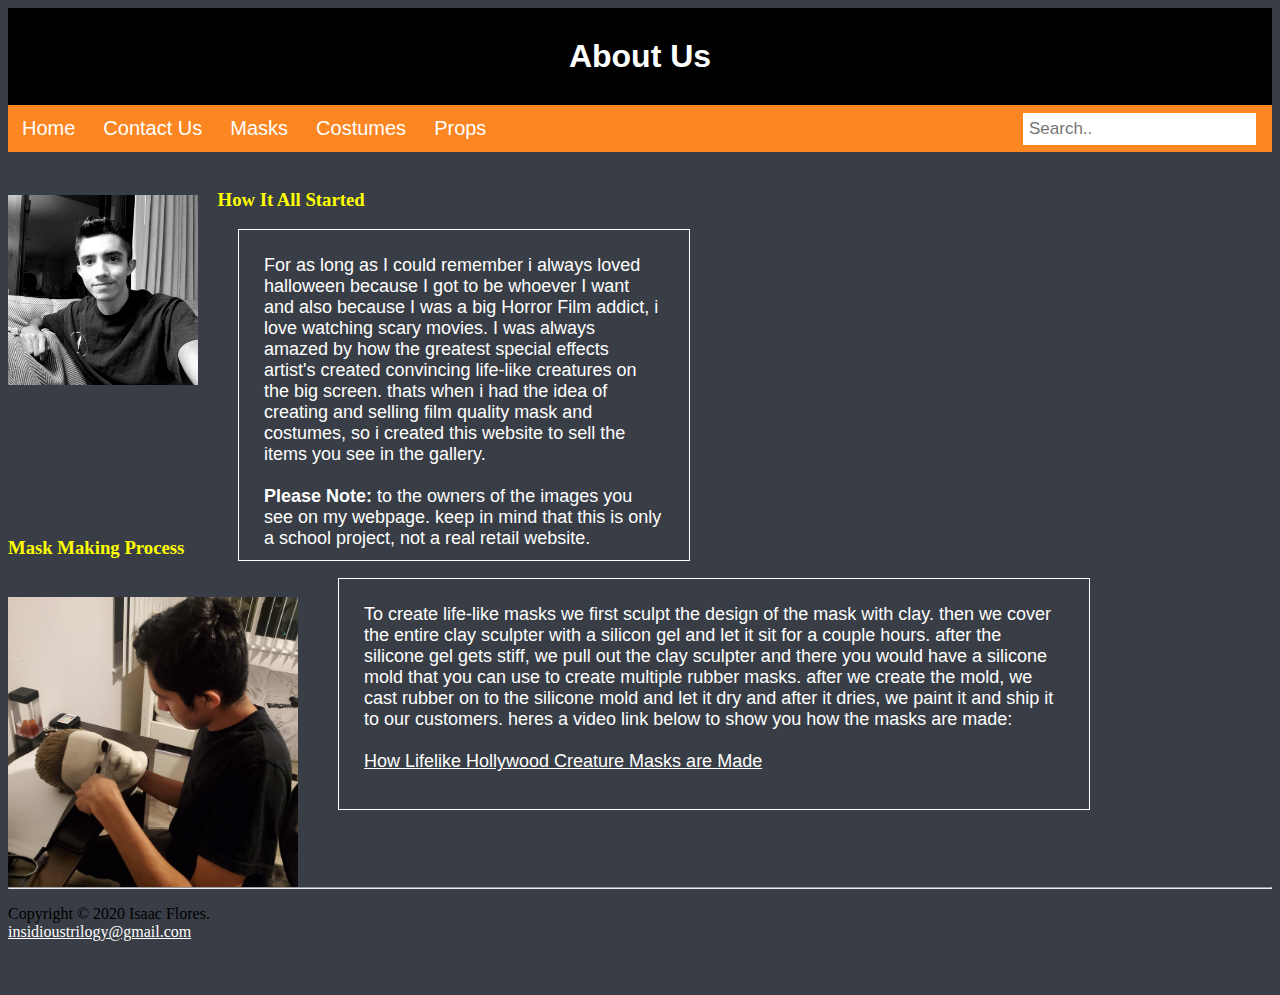
==== BlackMagic_AboutUs.html @ 54a6a982 "updates" ====
<!DOCTYPE html>
<html lang="en">
<head>
<meta charset="utf-8">
<title>About Us</title>

<link rel="stylesheet" type="text/css" href="FinalStyle.css">

<style>

h1 {
	text-align:center;

}



h1 {
	text-align:center;

}


.sansserif {
  font-family: Arial, Helvetica, sans-serif;
  font-size:18px;
  border: 1px solid white;
  padding: 25px;
  width: 400px;
  height: 280px;
  margin-left:230px;
  color: white;
  
  
}

.sansserif2 {
  font-family: Arial, Helvetica, sans-serif;
  font-size:18px;
  border: 1px solid white;
  padding: 25px;
  width: 700px;
  height: 180px;
  margin-left:330px;
  color: white;
  margin-bottom: 20px;

  
  
}

.header2 {
	margin-top: -60px;
	color: yellow;

}

</style>



</head>

<body>

<header>
<h1>About Us</h1>
</header>

<div class="topnav">

	<a href="index.html">Home</a>
  <a href="contact_us_final.html">Contact Us</a>
  <a href="Masks.html">Masks</a>
  <a href="BlackMagic_Costumes.html">Costumes</a>
  <a href="BlackMagic_Props.html">Props</a>
  <input type="text" placeholder="Search..">
</div>

<br>

<img class="photo" src="images2/selfportrait.jpg" alt="a picture of myself" height="230" width="230">

<div id="content">

<h3 id="header">How It All Started</h3>
<p class="sansserif"> For as long as I could remember i always loved halloween because I got to be whoever I want and also because I was a big Horror Film addict, i love watching scary movies. I was always amazed by how the greatest special effects artist's created convincing life-like creatures on the big screen. thats when i had the idea of creating and selling film quality mask and costumes, so i created this website to sell the items you see in the gallery. 
<br>
<br>
<b>Please Note:</b> to the owners of the images you see on my webpage. keep in mind that this is only a school project, not a real retail website. </p>

<br>
<img class="photo2" src="images2/cutting_mask.jpg" alt="a picture of myself" height="290" width="290">

<h3 class="header2">Mask Making Process</h3>
<p class="sansserif2"> To create life-like masks we first sculpt the design of the mask with clay. then we cover the entire clay sculpter with a silicon gel and let it sit for a couple hours. after the silicone gel gets stiff, we pull out the clay sculpter and there you would have a silicone mold that you can use to create multiple rubber masks. after we create the mold, we cast rubber on to the silicone mold and let it dry and after it dries, we paint it and ship it to our customers. heres a video link below to show you how the masks are made:
<br>
<br>
<a href="https://youtu.be/HAhNmyBlyfo">How Lifelike Hollywood Creature Masks are Made</a>
</p>
</div>

<br>

<footer>
<hr>
  <p>Copyright © 2020 Isaac Flores.<br>
  <a href="mailto:insidioustrilogy@gmail.com">insidioustrilogy@gmail.com</a></p>
</footer>

</body>

</html>
---- FinalStyle.css ----
body{
	background: #393e46;

}

header{
	background-color:black;
	

}

header h1{
	font-family: Impact, Charcoal, sans-serif;
	color:white;
	margin:0;
	padding:30px 10px;
	
}

nav li {
	display:inline;
	padding-right:20px;
	font-family: Impact, Charcoal, sans-serif;
	

}

nav ul {
	background: #f6830f;
	padding:7px;
	border-style: solid;
  border-width:3px 0px;
  border-color: #f6830f;
}

a:link {
  color: white;
}



/* mouse over link */
a:hover {
  color: red;
}


.topnav {
  overflow: hidden;
  background-color: #fc8621;
}

.topnav a {
  float: left;
  display: block;
  color: white;
  text-align: center;
  padding: 12px 14px;
  text-decoration: none;
  font-size: 20px;
 font-family: Impact, Charcoal, sans-serif;
}

.topnav a:hover {
 
  color: red;
}

.topnav input[type=text] {
  float: right;
  padding: 6px;
  margin-top: 8px;
  margin-right: 16px;
  border: none;
  font-size: 17px;
}

@media screen and (max-width: 600px) {
  .topnav a, .topnav input[type=text] {
    float: none;
    display: block;
    text-align: left;
    width: 100%;
    margin: 0;
    padding: 14px;
  }
  
  .topnav input[type=text] {
    border: 1px solid #ccc;  
  }
}

 
.galleryheader {
	 font-family: Impact, Charcoal, sans-serif;
color: white;
	padding: 5px;
  background-color: black;
}

.photo {
		width: 15%;
		height: 20%;
		float:left;
		margin-right:20px;
		margin-left:0px;
		margin-top:25px;
}

.photo2 {
	float: left;
	margin-right:20px;
		
}

.photo3 {
	
	margin-right: 20px;
	margin-top: -300px;
	float: right;
}

#header {
	color:yellow;
}

footer {
  clear:left;
  height:100px;
}
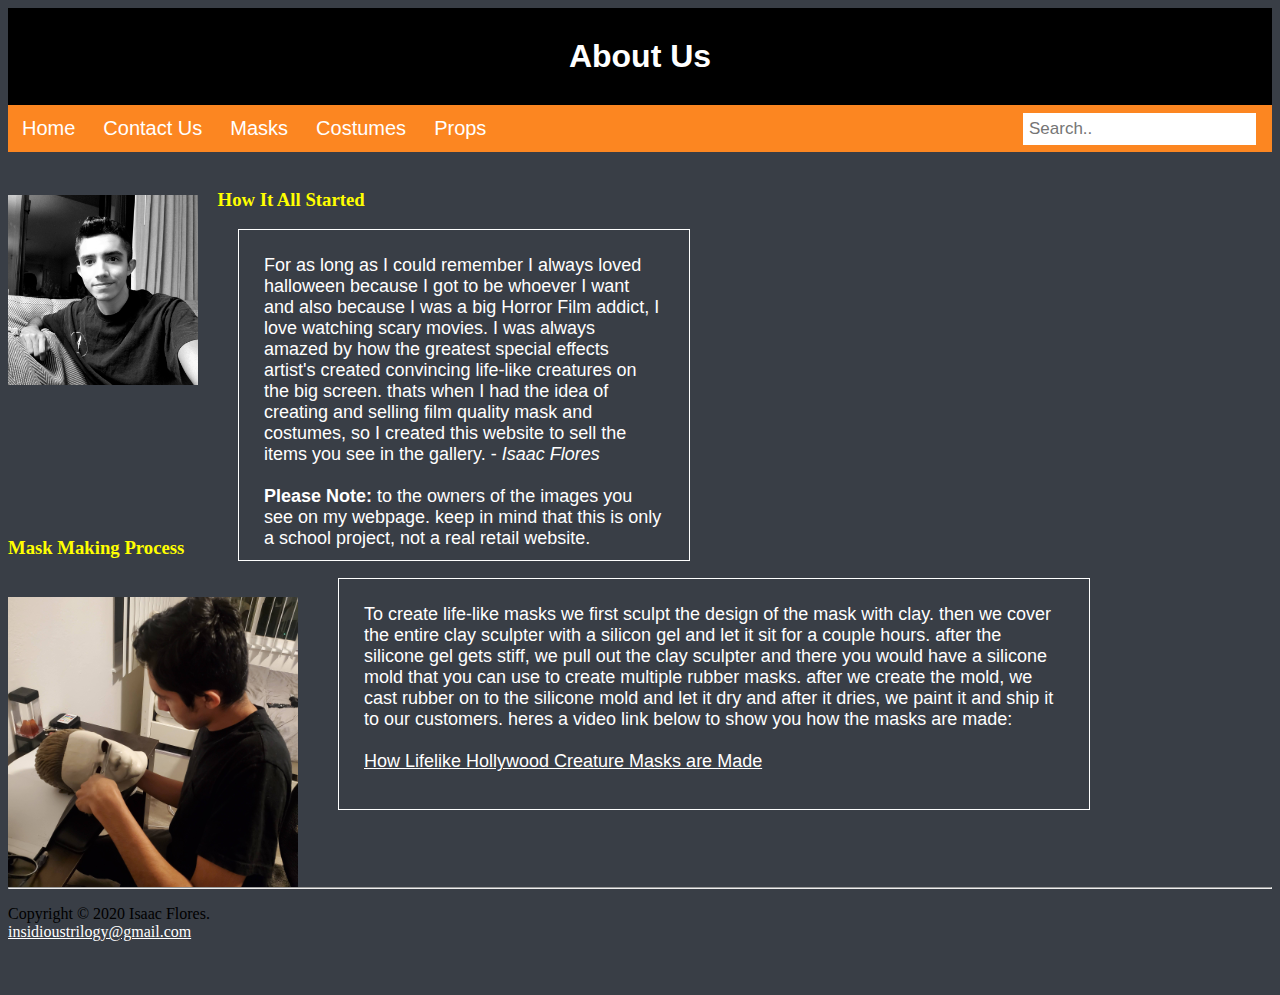
==== commit f4f60034: "Update BlackMagic_AboutUs.html" ====
--- a/BlackMagic_AboutUs.html
+++ b/BlackMagic_AboutUs.html
@@ -84,7 +84,7 @@
 <div id="content">
 
 <h3 id="header">How It All Started</h3>
-<p class="sansserif"> For as long as I could remember i always loved halloween because I got to be whoever I want and also because I was a big Horror Film addict, i love watching scary movies. I was always amazed by how the greatest special effects artist's created convincing life-like creatures on the big screen. thats when i had the idea of creating and selling film quality mask and costumes, so i created this website to sell the items you see in the gallery. 
+<p class="sansserif"> For as long as I could remember I always loved halloween because I got to be whoever I want and also because I was a big Horror Film addict, I love watching scary movies. I was always amazed by how the greatest special effects artist's created convincing life-like creatures on the big screen. thats when I had the idea of creating and selling film quality mask and costumes, so I created this website to sell the items you see in the gallery. - <em>Isaac Flores</em>
 <br>
 <br>
 <b>Please Note:</b> to the owners of the images you see on my webpage. keep in mind that this is only a school project, not a real retail website. </p>
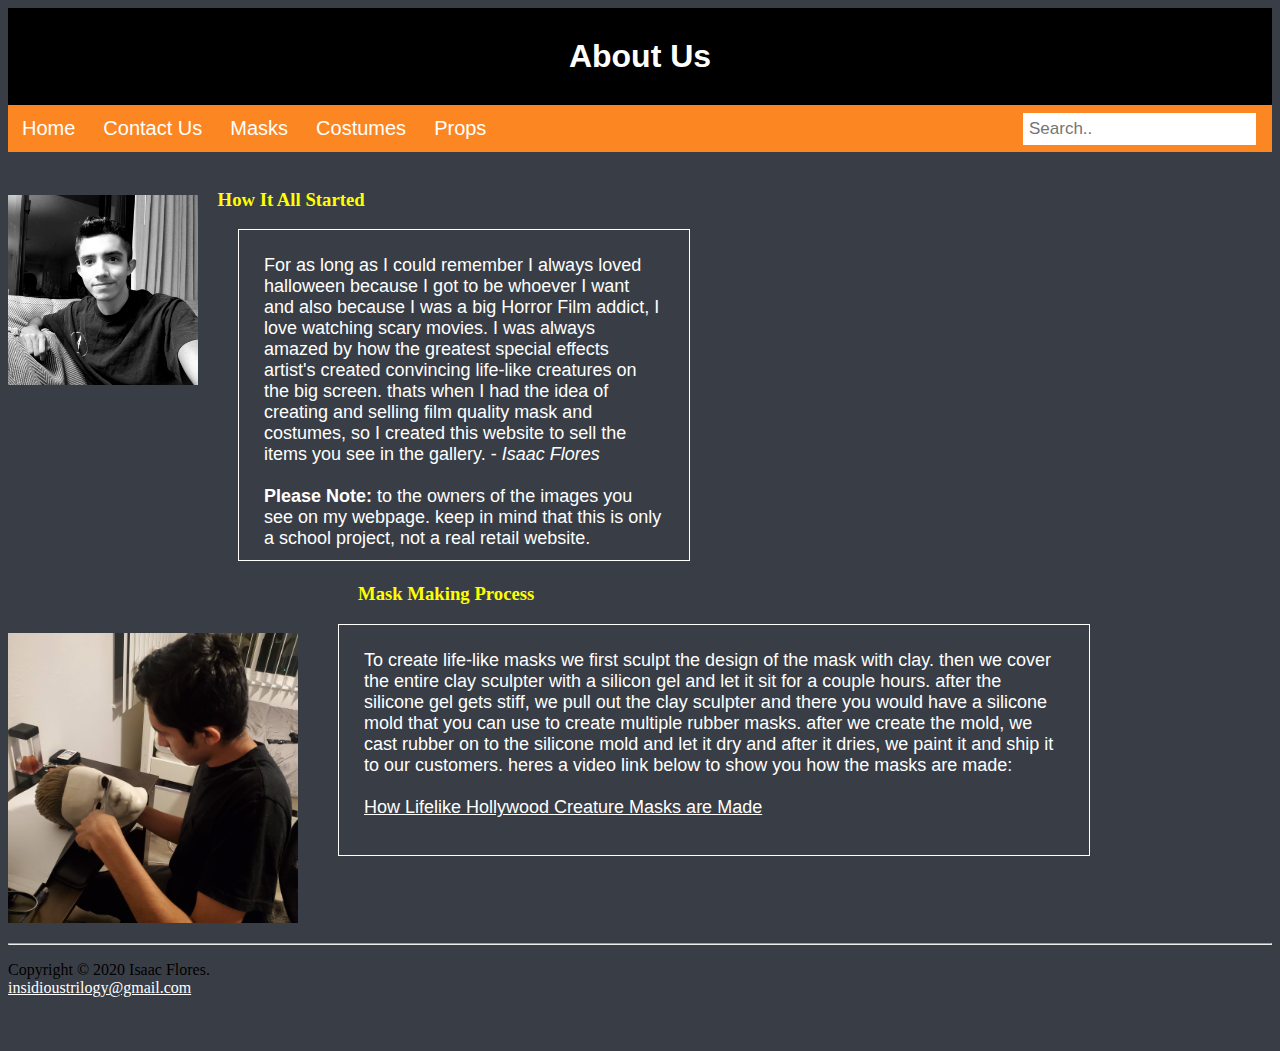
==== commit c55df1e7: "update" ====
--- a/BlackMagic_AboutUs.html
+++ b/BlackMagic_AboutUs.html
@@ -43,15 +43,16 @@
   height: 180px;
   margin-left:330px;
   color: white;
-  margin-bottom: 20px;
+  margin-bottom: 0px;
 
   
   
 }
 
 .header2 {
-	margin-top: -60px;
+	margin-top: -50px;
 	color: yellow;
+	margin-left: 350px;
 
 }
 
@@ -88,7 +89,8 @@
 <br>
 <br>
 <b>Please Note:</b> to the owners of the images you see on my webpage. keep in mind that this is only a school project, not a real retail website. </p>
-
+<br>
+<br>
 <br>
 <img class="photo2" src="images2/cutting_mask.jpg" alt="a picture of myself" height="290" width="290">
 
--- a/FinalStyle.css
+++ b/FinalStyle.css
@@ -8,6 +8,8 @@
 	
 
 }
+
+
 
 header h1{
 	font-family: Impact, Charcoal, sans-serif;
@@ -110,6 +112,7 @@
 .photo2 {
 	float: left;
 	margin-right:20px;
+	margin-bottom: 20px;
 		
 }
 
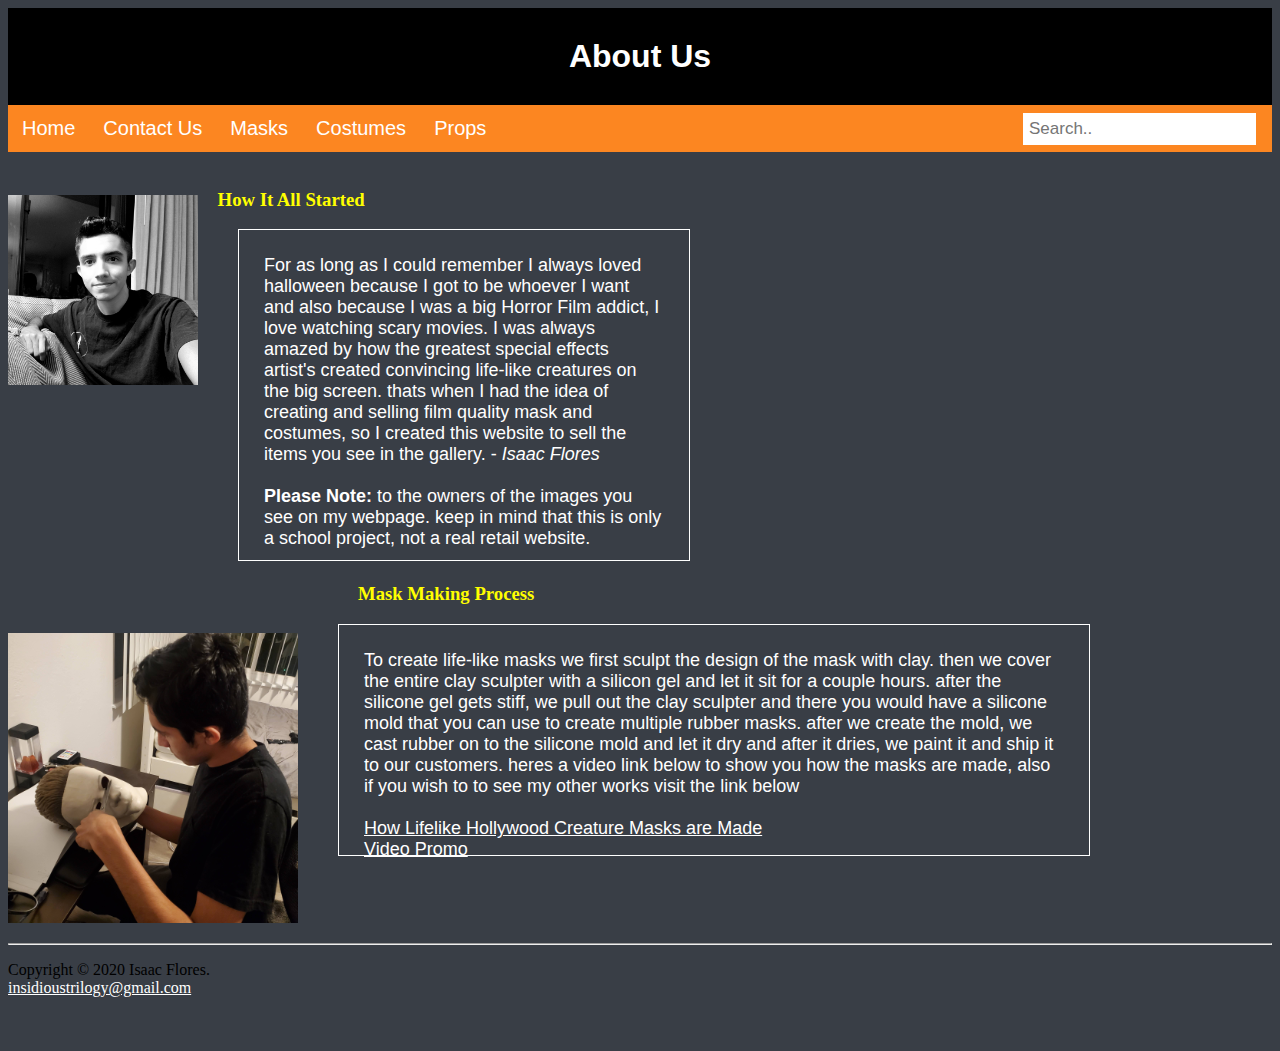
==== commit 1a0ac25b: "update" ====
--- a/BlackMagic_AboutUs.html
+++ b/BlackMagic_AboutUs.html
@@ -95,10 +95,12 @@
 <img class="photo2" src="images2/cutting_mask.jpg" alt="a picture of myself" height="290" width="290">
 
 <h3 class="header2">Mask Making Process</h3>
-<p class="sansserif2"> To create life-like masks we first sculpt the design of the mask with clay. then we cover the entire clay sculpter with a silicon gel and let it sit for a couple hours. after the silicone gel gets stiff, we pull out the clay sculpter and there you would have a silicone mold that you can use to create multiple rubber masks. after we create the mold, we cast rubber on to the silicone mold and let it dry and after it dries, we paint it and ship it to our customers. heres a video link below to show you how the masks are made:
+<p class="sansserif2"> To create life-like masks we first sculpt the design of the mask with clay. then we cover the entire clay sculpter with a silicon gel and let it sit for a couple hours. after the silicone gel gets stiff, we pull out the clay sculpter and there you would have a silicone mold that you can use to create multiple rubber masks. after we create the mold, we cast rubber on to the silicone mold and let it dry and after it dries, we paint it and ship it to our customers. heres a video link below to show you how the masks are made, also if you wish to to see my other works visit the link below
 <br>
 <br>
 <a href="https://youtu.be/HAhNmyBlyfo">How Lifelike Hollywood Creature Masks are Made</a>
+<br>
+<a href="https://youtu.be/U16ARFy5rV4">Video Promo</a>
 </p>
 </div>
 
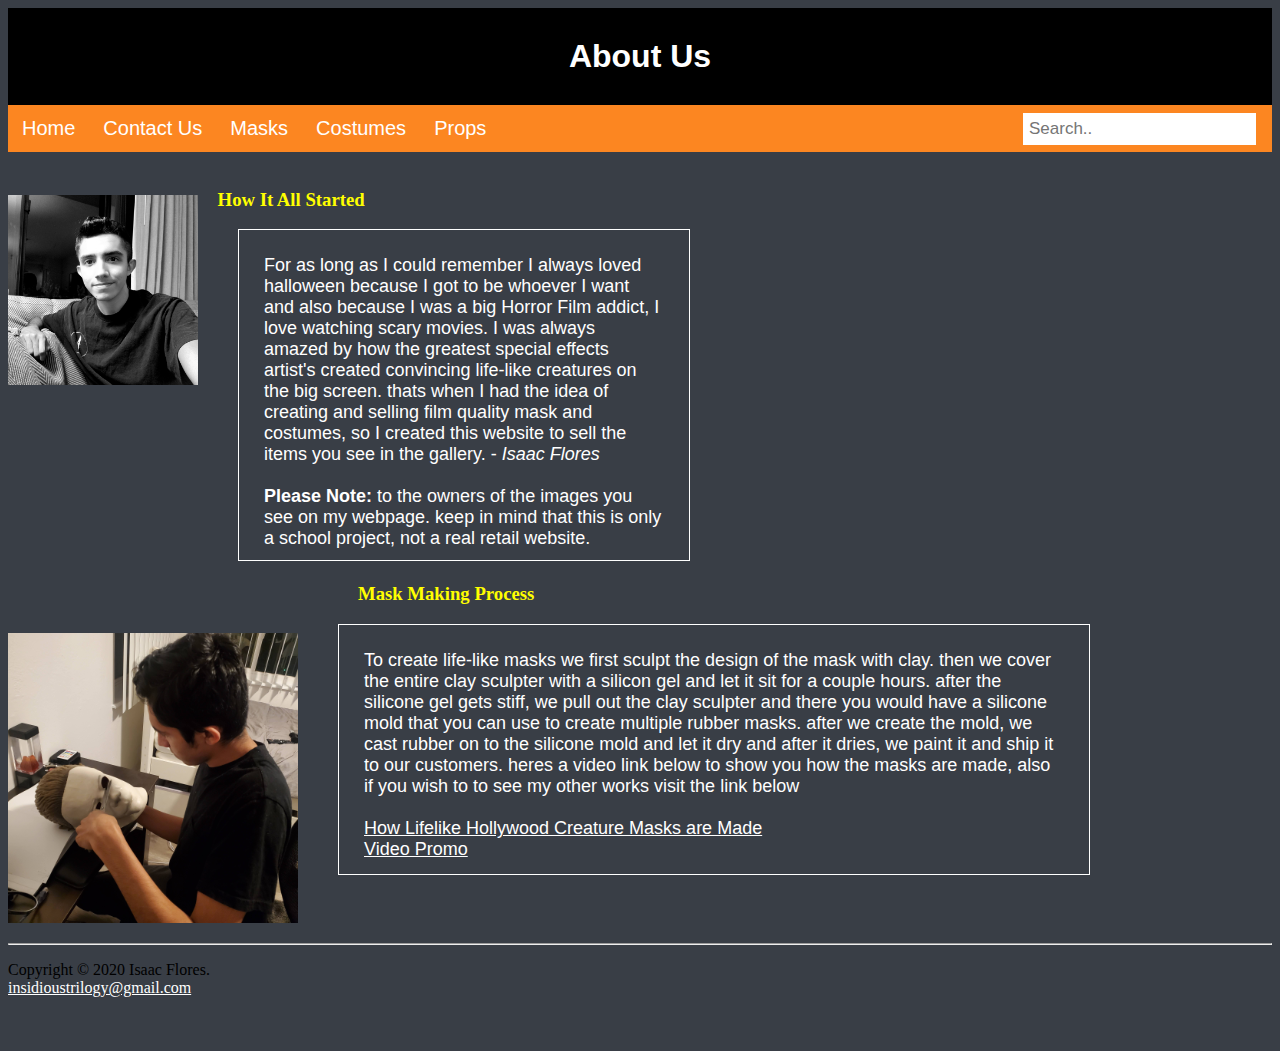
==== commit 4b0d1429: "Update" ====
--- a/BlackMagic_AboutUs.html
+++ b/BlackMagic_AboutUs.html
@@ -40,7 +40,7 @@
   border: 1px solid white;
   padding: 25px;
   width: 700px;
-  height: 180px;
+  height: 199px;
   margin-left:330px;
   color: white;
   margin-bottom: 0px;
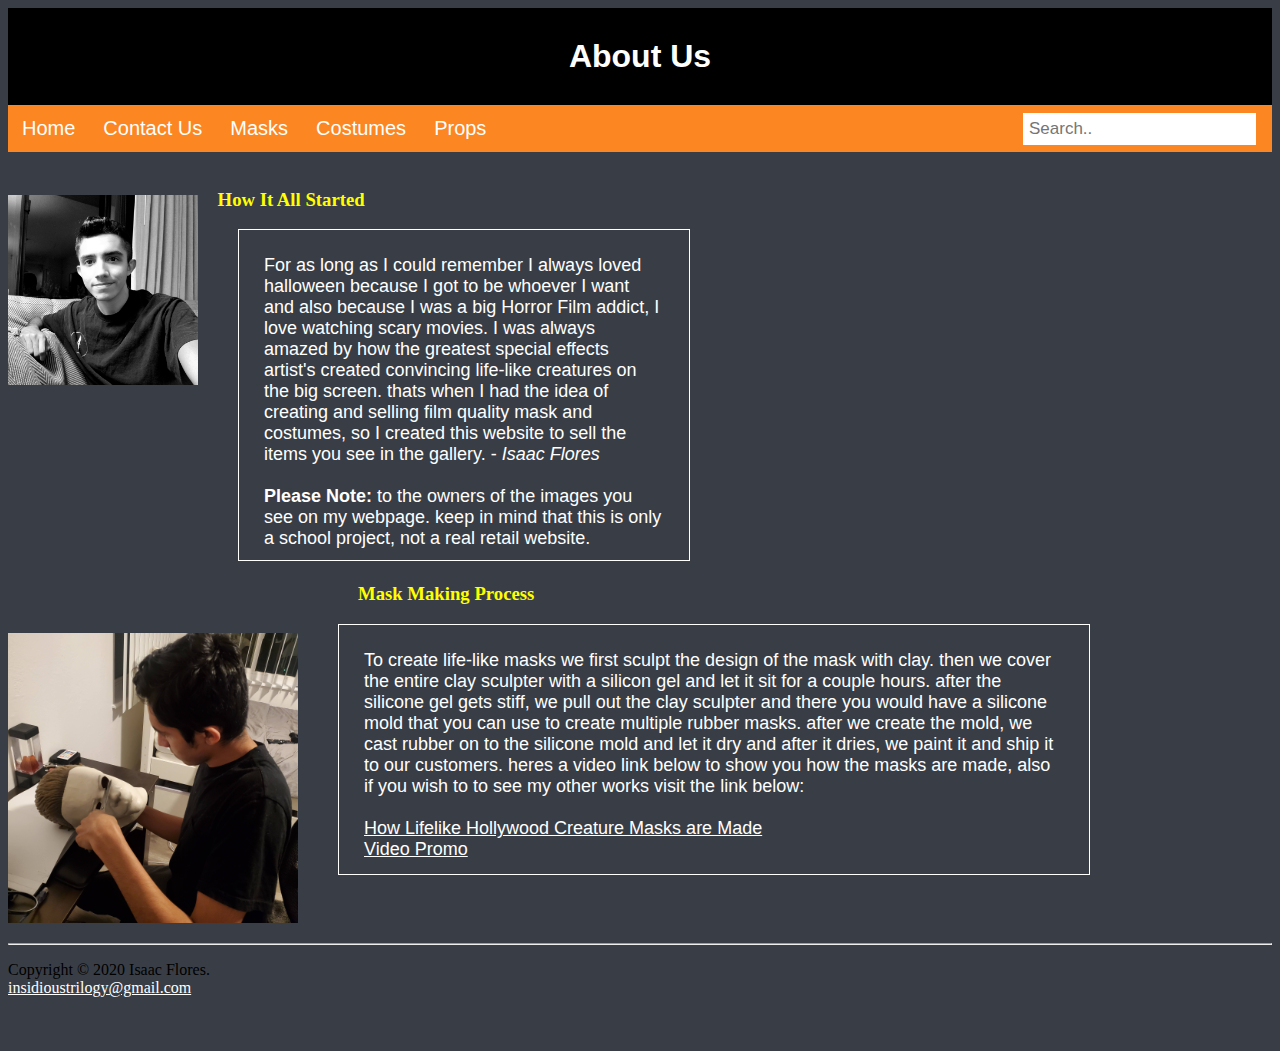
==== commit 7a66c33e: "update" ====
--- a/BlackMagic_AboutUs.html
+++ b/BlackMagic_AboutUs.html
@@ -95,7 +95,7 @@
 <img class="photo2" src="images2/cutting_mask.jpg" alt="a picture of myself" height="290" width="290">
 
 <h3 class="header2">Mask Making Process</h3>
-<p class="sansserif2"> To create life-like masks we first sculpt the design of the mask with clay. then we cover the entire clay sculpter with a silicon gel and let it sit for a couple hours. after the silicone gel gets stiff, we pull out the clay sculpter and there you would have a silicone mold that you can use to create multiple rubber masks. after we create the mold, we cast rubber on to the silicone mold and let it dry and after it dries, we paint it and ship it to our customers. heres a video link below to show you how the masks are made, also if you wish to to see my other works visit the link below
+<p class="sansserif2"> To create life-like masks we first sculpt the design of the mask with clay. then we cover the entire clay sculpter with a silicon gel and let it sit for a couple hours. after the silicone gel gets stiff, we pull out the clay sculpter and there you would have a silicone mold that you can use to create multiple rubber masks. after we create the mold, we cast rubber on to the silicone mold and let it dry and after it dries, we paint it and ship it to our customers. heres a video link below to show you how the masks are made, also if you wish to to see my other works visit the link below:
 <br>
 <br>
 <a href="https://youtu.be/HAhNmyBlyfo">How Lifelike Hollywood Creature Masks are Made</a>
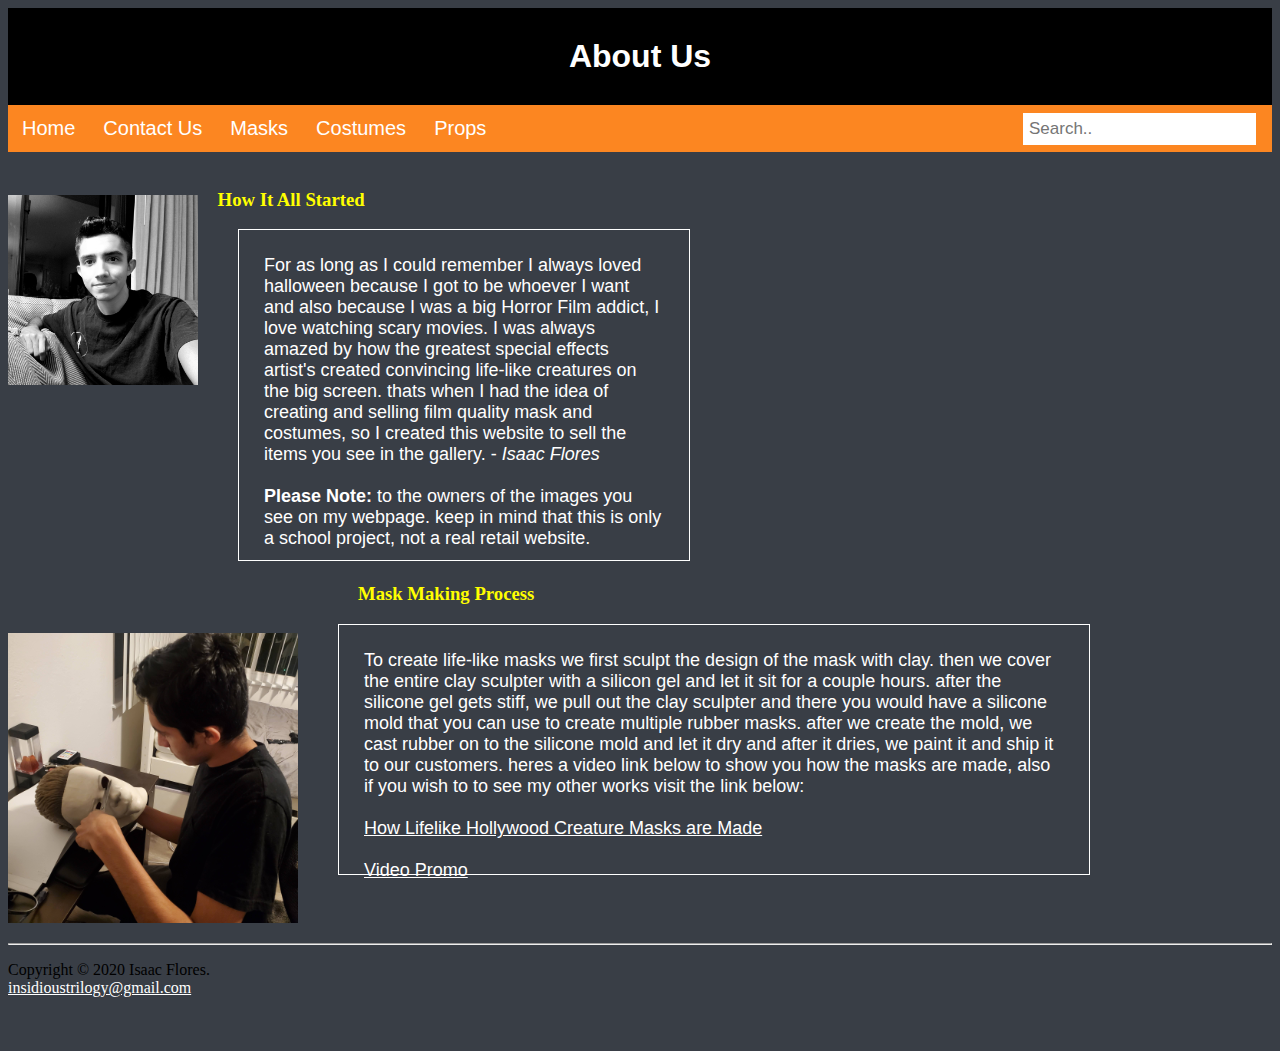
==== commit 85dba437: "Update BlackMagic_AboutUs.html" ====
--- a/BlackMagic_AboutUs.html
+++ b/BlackMagic_AboutUs.html
@@ -100,6 +100,7 @@
 <br>
 <a href="https://youtu.be/HAhNmyBlyfo">How Lifelike Hollywood Creature Masks are Made</a>
 <br>
+<br>
 <a href="https://youtu.be/U16ARFy5rV4">Video Promo</a>
 </p>
 </div>
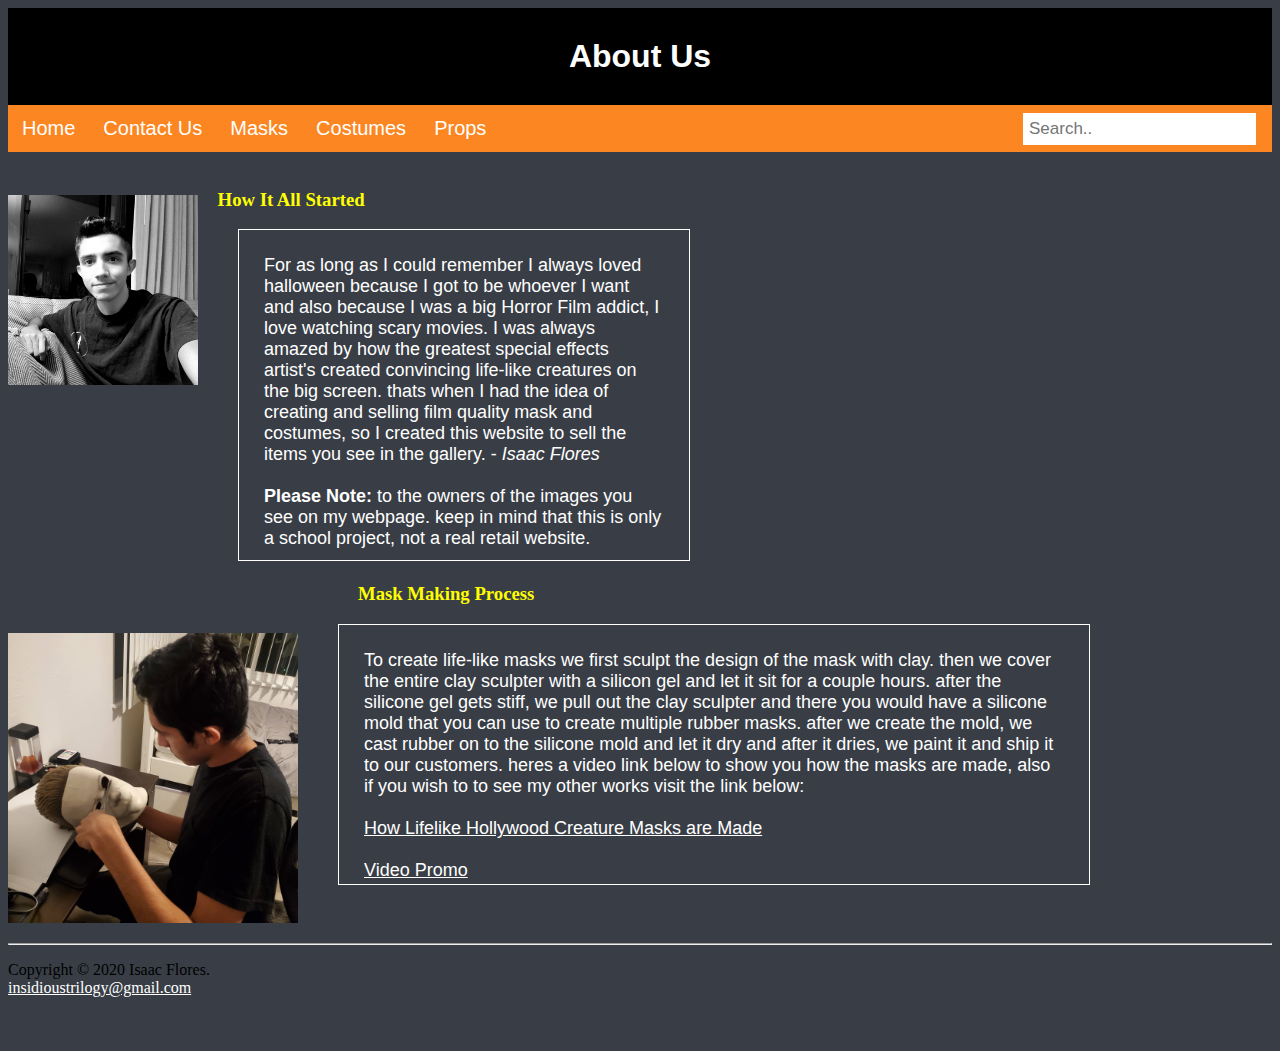
==== commit 5e6ec26d: "update" ====
--- a/BlackMagic_AboutUs.html
+++ b/BlackMagic_AboutUs.html
@@ -40,7 +40,7 @@
   border: 1px solid white;
   padding: 25px;
   width: 700px;
-  height: 199px;
+  height: 209px;
   margin-left:330px;
   color: white;
   margin-bottom: 0px;
